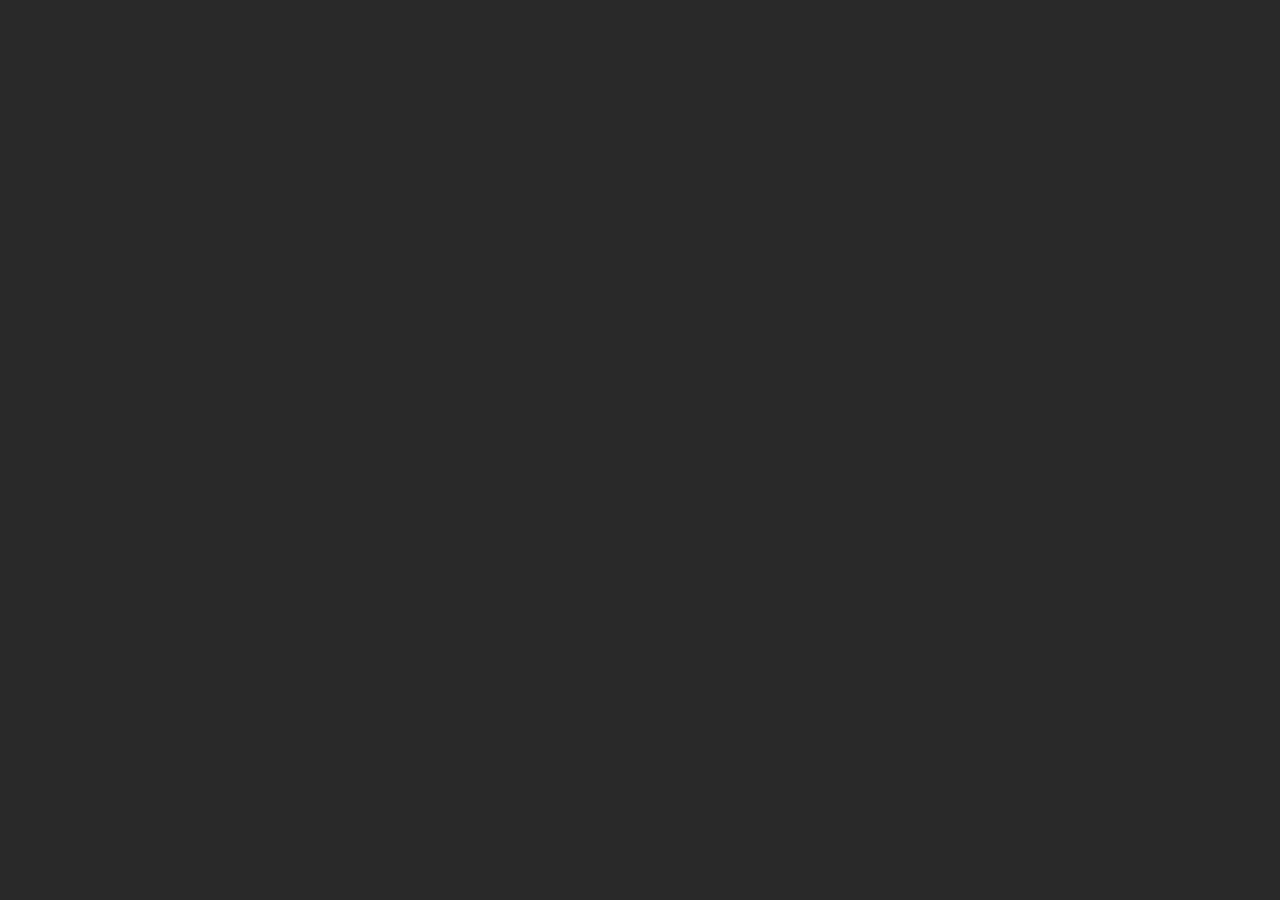
==== map.html @ f865af4a "update" ====
<!DOCTYPE html>
<html lang="en">

<head>
    <meta charset="UTF-8">
    <meta name="viewport" content="width=device-width, initial-scale=1.0">
    <link rel="stylesheet" href="https://cdnjs.cloudflare.com/ajax/libs/leaflet/1.9.4/leaflet.min.css">
    <!-- <link rel="stylesheet" href="css/style.css"> -->
    <script src="https://cdnjs.cloudflare.com/ajax/libs/leaflet/1.9.4/leaflet.min.js"></script>
    <script src="https://cdnjs.cloudflare.com/ajax/libs/jquery/3.7.1/jquery.min.js"></script>
    <title>Foretias Map</title>
    <style>
        body {
            margin: 0;
            padding: 0;
            background: rgba(0, 0, 0, 0.6);

        }

        #map {
            position: absolute;
            height: 100vh;
            width: 100vw;
            top: 0;
            left: 0;
            background: rgba(0, 0, 0, 0.6);
        }



        @keyframes fade {
            from {
                opacity: 0.5;
            }
        }

        .blinking {
            animation: fade 1s infinite alternate;
        }

        .leaflet-bottom.leaflet-right .leaflet-control-attribution {
            display: none;
        }
    </style>
</head>

<body>
    <div id="map"></div>

    <script>
        var sPageURL = decodeURIComponent(window.location.search.substring(1));
        var sURLVariables = sPageURL.split('&');
        // console.log(sURLVariables)
        var param = ''
        for (var i = 0; i < sURLVariables.length; i++) {
            var sParameterName = sURLVariables[i].split('=');
            if (sParameterName[0] == 'image') {
                var url_image = sParameterName[1]
            }
            else if (sParameterName[0] == 'data') { param += sParameterName[1] }
            else param = param + '&' + sParameterName[0] + '=' + sParameterName[1]

        }

        // Initialize the map
        // var map = L.map('map').setView([13.65380, 100.66408], 17);
        var map = L.map('map', {
            crs: L.CRS.Simple,
            minZoom: -2
        });
        // var bounds = [[0, 0], [1000, 1000]];
        var bounds = [[0, 0], [1080, 1920]];
        // var image = L.imageOverlay('images/Forest-2.png', bounds).addTo(map);
        var image = L.imageOverlay(url_image, bounds).addTo(map);
        map.fitBounds(bounds);

        map.setView([540, 960], -1);

        const obj = JSON.parse(param);
        console.log(obj);

        for (let i in obj) {
            obj[i].polygon = JSON.parse(obj[i].polygon)
            // console.log(obj[i].name);
            // console.log(obj[i].polygon);
            // var color = 'rgba(76, 169, 94, 1)'
            var color = 'rgba(0, 0, 0, 0)'
            if (obj[i].status == 'firing') {
                color = 'rgba(236, 99, 64, 1)'
            }
            else if (obj[i].status == 'acknowledged') {
                color = 'rgba(243, 175, 61, 1)'
            }
            // console.log(obj[i].name + color)
            if (obj[i].polygon.length > 2) {
                var polygonCoordinates = obj[i].polygon;
                var polygon = L.polygon(polygonCoordinates, {
                    color: color, //'black', // 'rgba(236, 99, 64, 1)',    // Border color of the polygon
                    fillColor: color, //'rgba(236, 99, 64, 1)', // Fill color of the polygon
                    fillOpacity: 0.7  // Opacity of the fill color (0 is fully transparent, 1 is fully opaque)
                }).addTo(map);

                // Add a tooltip to the polygon with closeOnClick set to false
                polygon.bindTooltip(obj[i].name, { closeOnClick: false });

                // // Add an onClick event to forward to obj[i].link
                polygon.on('click', function () {
                    window.open(obj[i].link, "_top");
                });
            } else {
                var LeafIcon = L.Icon.extend({
                    options: {
                        iconSize: [40, 40],
                        iconAnchor: [20, 40],
                        color: color,
                        className: 'blinking',
                        iconUrl: obj[i].icon // Specify the path to your custom icon
                    }
                });

                var customIcon = new LeafIcon();

                var marker = L.marker(obj[i].polygon, { icon: customIcon }).addTo(map);

                marker.bindTooltip(obj[i].name, {
                    offset: [0, -45],
                    direction: 'top'
                });
            }


        }
    </script>
</body>

</html>
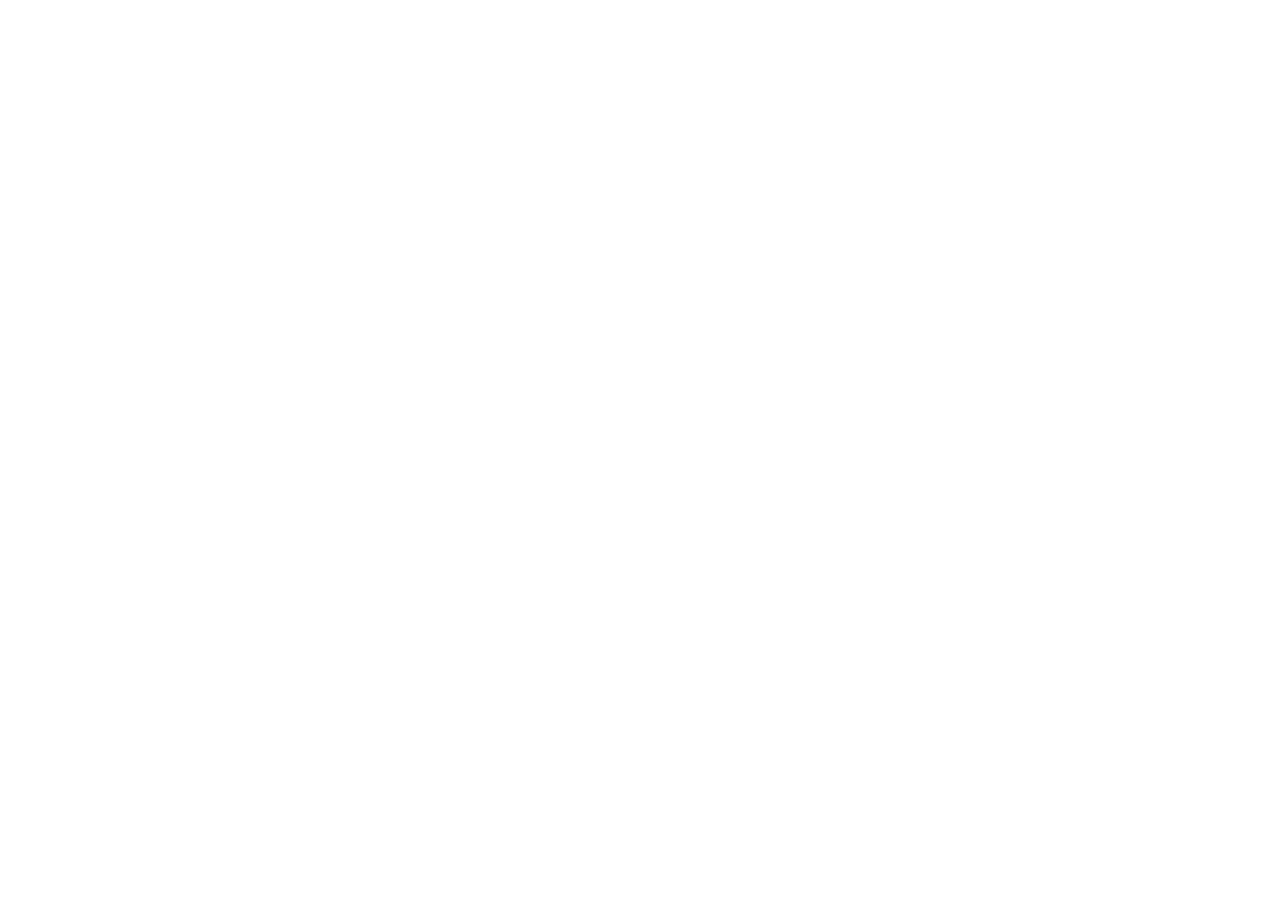
==== commit 12afd998: "fix bugs" ====
--- a/map.html
+++ b/map.html
@@ -13,7 +13,7 @@
         body {
             margin: 0;
             padding: 0;
-            background: rgba(0, 0, 0, 0.6);
+            /* background: rgba(0, 0, 0, 0); */
 
         }
 
@@ -23,10 +23,13 @@
             width: 100vw;
             top: 0;
             left: 0;
-            background: rgba(0, 0, 0, 0.6);
+            /* background: rgba(0, 0, 0, 0); */
+            /* background: pink; */
         }
 
-
+        .leaflet-control-layers-expamded {
+            background: none !important;
+        }
 
         @keyframes fade {
             from {
@@ -81,6 +84,7 @@
 
         for (let i in obj) {
             obj[i].polygon = JSON.parse(obj[i].polygon)
+            
             // console.log(obj[i].name);
             // console.log(obj[i].polygon);
             // var color = 'rgba(76, 169, 94, 1)'
@@ -107,7 +111,7 @@
                 polygon.on('click', function () {
                     window.open(obj[i].link, "_top");
                 });
-            } else {
+            } else if(obj[i].polygon.length != 0) {
                 var LeafIcon = L.Icon.extend({
                     options: {
                         iconSize: [40, 40],
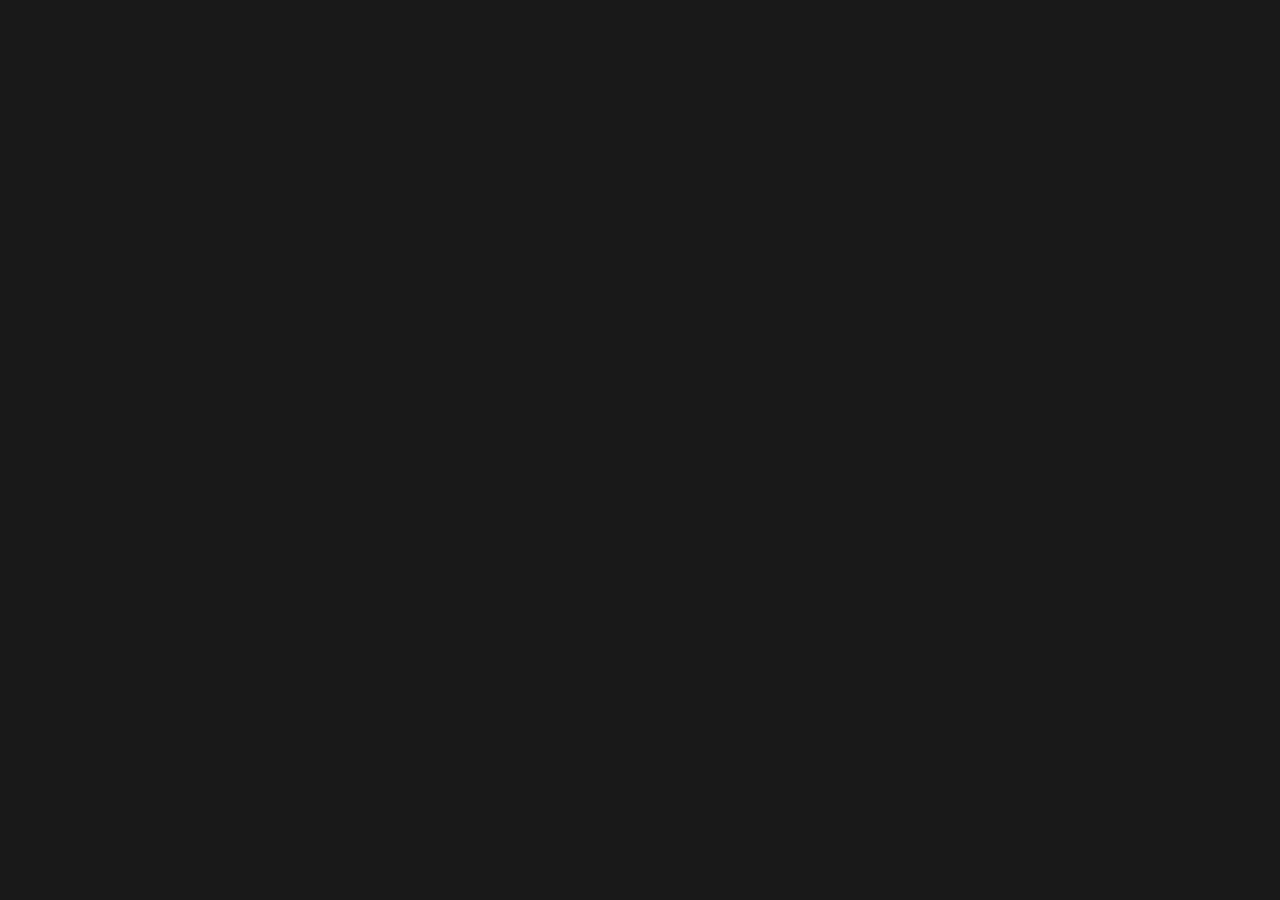
==== commit 5a00a728: "update map" ====
--- a/map.html
+++ b/map.html
@@ -10,26 +10,54 @@
     <script src="https://cdnjs.cloudflare.com/ajax/libs/jquery/3.7.1/jquery.min.js"></script>
     <title>Foretias Map</title>
     <style>
+        /* body, .panel-container, .dashboard-container, main {
+ background-color: rgba(0,0,0,0)!important;
+} */
         body {
             margin: 0;
             padding: 0;
-            /* background: rgba(0, 0, 0, 0); */
-
+            /* background-color: transparent; */
+            /* background-color: rgba(0, 0, 0, 0); */
+        } 
+        :root{
+            background-color: rgba(0, 0, 0, 0.9);
         }
-
         #map {
             position: absolute;
             height: 100vh;
             width: 100vw;
             top: 0;
             left: 0;
-            /* background: rgba(0, 0, 0, 0); */
-            /* background: pink; */
+            background-color: rgba(0, 0, 0, 0);
+            /* background-color: transparent; */
+            /* background: #afc0cf; */
         }
+        
+        /* .leaflet-control-layers-expamded {
+            background-color: none !important;
+        } */
 
-        .leaflet-control-layers-expamded {
-            background: none !important;
-        }
+        /* .leaflet-popup-content-wrapper, .leaflet-popup.tip {
+            background-color: #000
+        } */
+
+        /* .leaflet-tooltip {
+            position: absolute;
+            padding: 6px;
+            background-color: #000;
+            border: 1px solid #fff;
+            border-radius: 3px;
+            color: #222;
+            white-space: nowrap;
+            -webkit-user-select: none;
+            -moz-user-select: none;
+            -ms-user-select: none;
+            user-select: none;
+            pointer-events: none;
+            box-shadow: 0 1px 3px rgba(0, 0, 0, 0.4);
+        } */
+
+
 
         @keyframes fade {
             from {
@@ -45,10 +73,15 @@
             display: none;
         }
     </style>
+
 </head>
 
 <body>
-    <div id="map"></div>
+
+    <!-- <h1>aaaaa</h1> -->
+    <div id="map">
+    </div>
+
 
     <script>
         var sPageURL = decodeURIComponent(window.location.search.substring(1));
@@ -69,8 +102,10 @@
         // var map = L.map('map').setView([13.65380, 100.66408], 17);
         var map = L.map('map', {
             crs: L.CRS.Simple,
-            minZoom: -2
+            minZoom: -2,
+            // style: {color: "#000", weight: 2, fillColor: "#03a6fa", fillOpacity: 0.5}
         });
+
         // var bounds = [[0, 0], [1000, 1000]];
         var bounds = [[0, 0], [1080, 1920]];
         // var image = L.imageOverlay('images/Forest-2.png', bounds).addTo(map);
@@ -78,13 +113,14 @@
         map.fitBounds(bounds);
 
         map.setView([540, 960], -1);
+       
 
         const obj = JSON.parse(param);
         console.log(obj);
 
         for (let i in obj) {
             obj[i].polygon = JSON.parse(obj[i].polygon)
-            
+
             // console.log(obj[i].name);
             // console.log(obj[i].polygon);
             // var color = 'rgba(76, 169, 94, 1)'
@@ -108,10 +144,10 @@
                 polygon.bindTooltip(obj[i].name, { closeOnClick: false });
 
                 // // Add an onClick event to forward to obj[i].link
-                polygon.on('click', function () {
-                    window.open(obj[i].link, "_top");
-                });
-            } else if(obj[i].polygon.length != 0) {
+                // polygon.on('click', function () {
+                //     window.open(obj[i].link, "_top");
+                // });
+            } else if (obj[i].polygon.length != 0) {
                 var LeafIcon = L.Icon.extend({
                     options: {
                         iconSize: [40, 40],
@@ -134,7 +170,17 @@
 
 
         }
+
+        var str = '';
+        function onMapClick(e) {
+            str += ("[" + e.latlng.lat + ", " + e.latlng.lng + "],")
+            // alert("[" + e.latlng.lat + ", " + e.latlng.lng + "]");
+            alert(str)
+        }
+
+        map.on('click', onMapClick);
     </script>
+
 </body>
 
-</html>
+</html>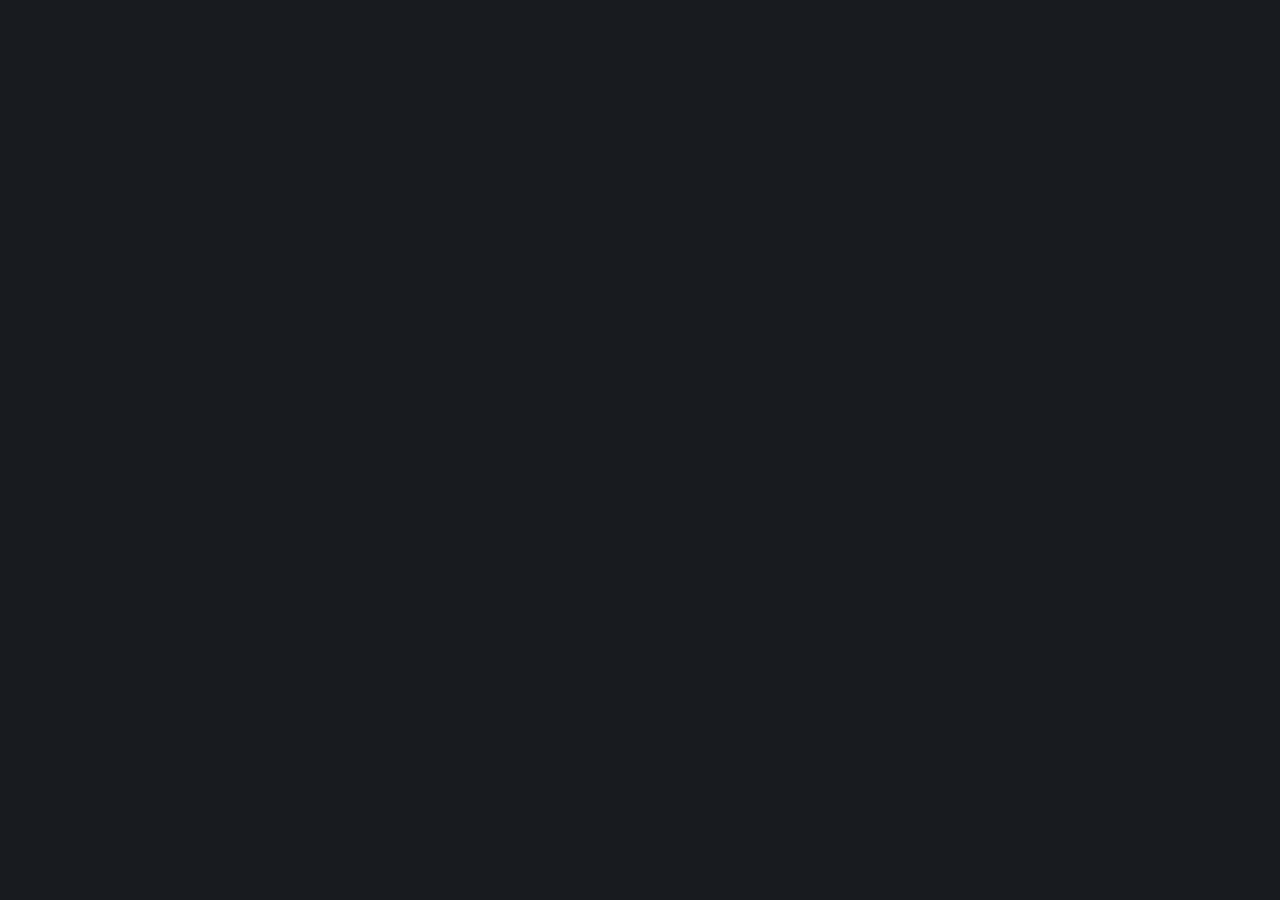
==== commit 795b1fd8: "bg" ====
--- a/map.html
+++ b/map.html
@@ -20,7 +20,7 @@
             /* background-color: rgba(0, 0, 0, 0); */
         } 
         :root{
-            background-color: rgba(0, 0, 0, 0.9);
+            background-color: rgb(24, 27, 31);
         }
         #map {
             position: absolute;
@@ -144,9 +144,9 @@
                 polygon.bindTooltip(obj[i].name, { closeOnClick: false });
 
                 // // Add an onClick event to forward to obj[i].link
-                // polygon.on('click', function () {
-                //     window.open(obj[i].link, "_top");
-                // });
+                polygon.on('click', function () {
+                    window.open(obj[i].link, "_top");
+                });
             } else if (obj[i].polygon.length != 0) {
                 var LeafIcon = L.Icon.extend({
                     options: {
@@ -171,14 +171,14 @@
 
         }
 
-        var str = '';
-        function onMapClick(e) {
-            str += ("[" + e.latlng.lat + ", " + e.latlng.lng + "],")
-            // alert("[" + e.latlng.lat + ", " + e.latlng.lng + "]");
-            alert(str)
-        }
+        // var str = '';
+        // function onMapClick(e) {
+        //     str += ("[" + e.latlng.lat + ", " + e.latlng.lng + "],")
+        //     // alert("[" + e.latlng.lat + ", " + e.latlng.lng + "]");
+        //     alert(str)
+        // }
 
-        map.on('click', onMapClick);
+        // map.on('click', onMapClick);
     </script>
 
 </body>
